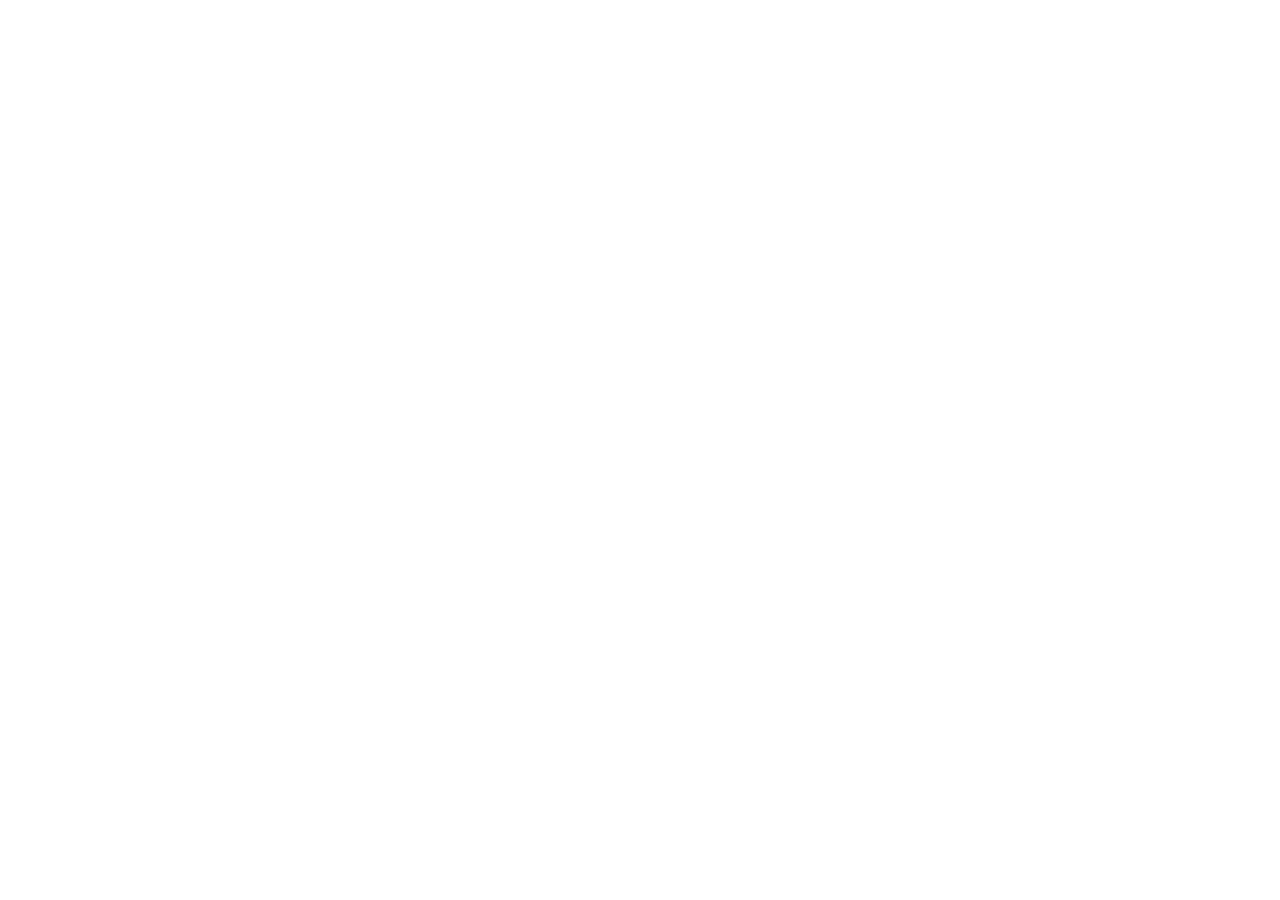
==== pages/itami.html @ b9e8ec92 "pages" ====
<!DOCTYPE html>
<html lang="en">
  <head>
    <meta charset="UTF-8">
    <meta name="viewport" content="width=device-width, initial-scale=1.0">
    <meta http-equiv="X-UA-Compatible" content="ie=edge">
    <title>Kami No Itami</title>
    <link rel="stylesheet" href="style.css">
  </head>
  <body>
    <script src="index.js"></script>
    
  </body>
</html>
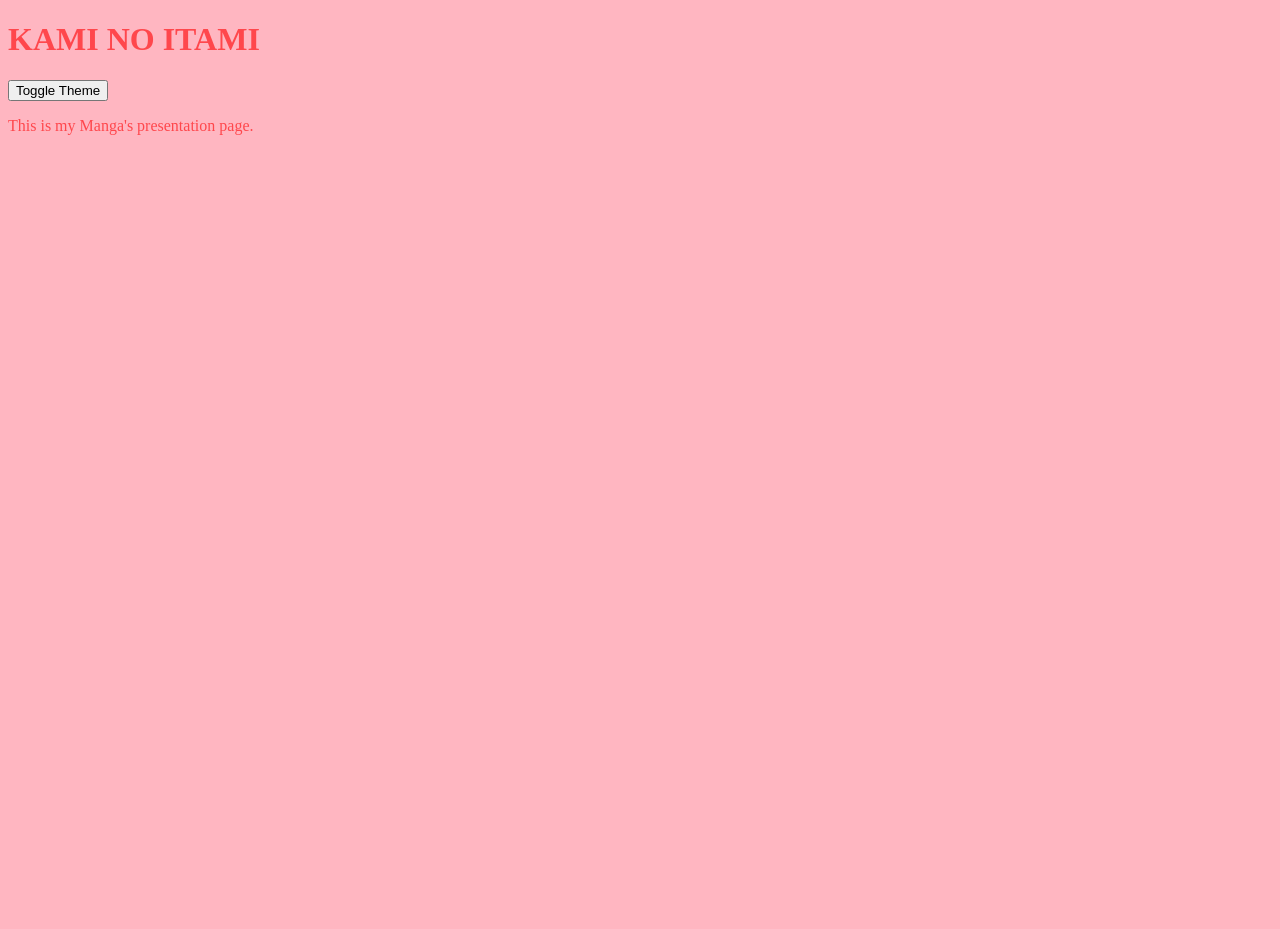
==== commit 3a03428a: "pages fix2" ====
--- a/pages/itami.html
+++ b/pages/itami.html
@@ -5,10 +5,16 @@
     <meta name="viewport" content="width=device-width, initial-scale=1.0">
     <meta http-equiv="X-UA-Compatible" content="ie=edge">
     <title>Kami No Itami</title>
-    <link rel="stylesheet" href="style.css">
+    <link rel="stylesheet" href="../index.css">
   </head>
-  <body>
-    <script src="index.js"></script>
-    
+  <body class="light-theme">
+    <main>
+      <h1>KAMI NO ITAMI</h1>
+      <button id="toggle-theme">Toggle Theme</button>      
+      <p>This is my Manga's presentation page.</p>
+
+      <script src="../index.js"></script>
+      
+    </main>
   </body>
 </html>
--- a/index.css
+++ b/index.css
@@ -0,0 +1,24 @@
+/* Light theme */
+body.light-theme {
+    --bg-color: #FFB6C1;
+    --text-color: #FF474C;
+}
+
+/* Dark theme */
+body.dark-theme {
+    --bg-color: #1a1a1a;
+    --text-color: #ffffff;
+}
+
+body {
+    background-color: var(--bg-color);
+    color: var(--text-color);
+    transition: background-color 0.3s, color 0.3s;
+    box-sizing: border-box;
+}
+
+main {
+    max-width: 75vw;
+    min-height: 100vh;
+    margin-right: 60%;
+}
